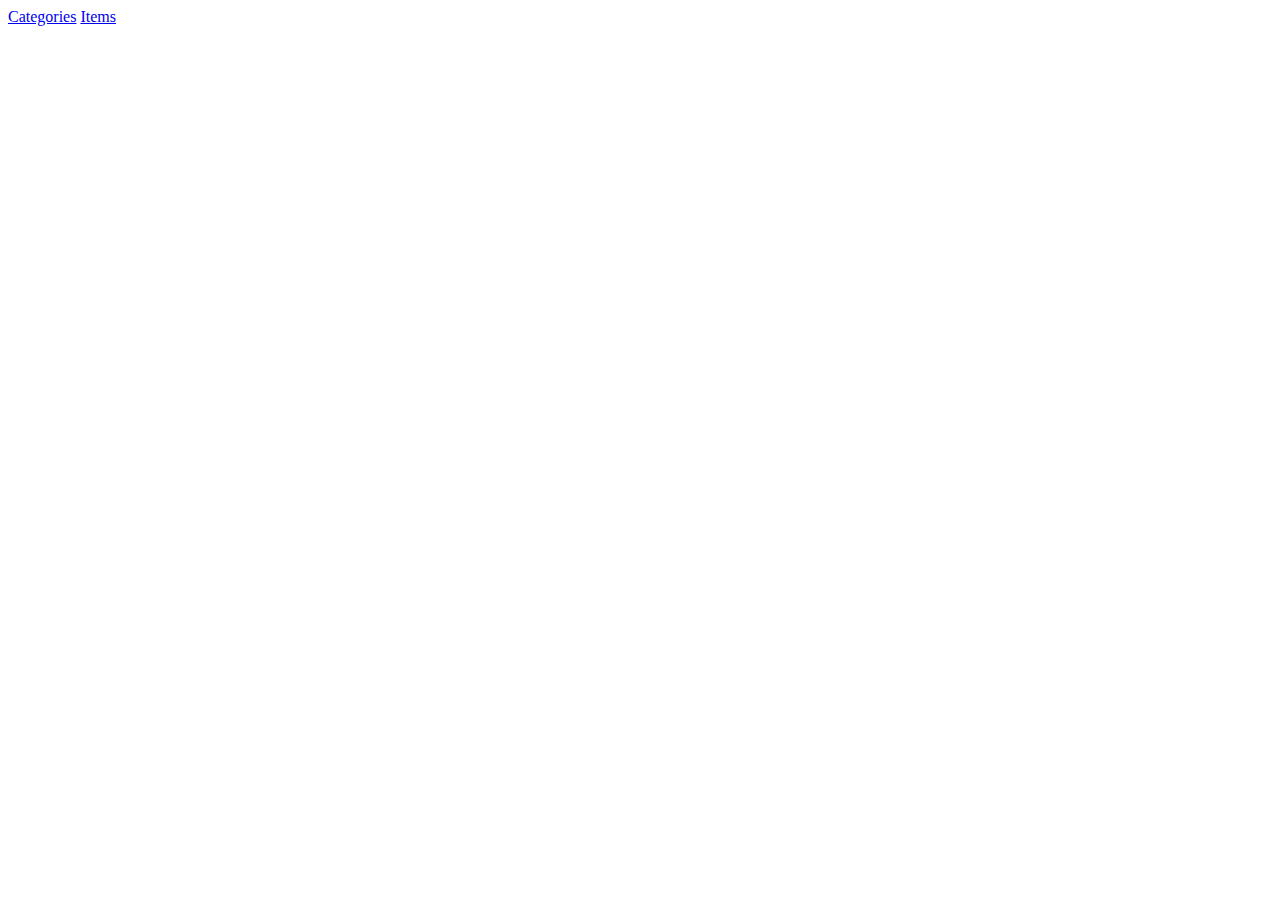
==== assignments/assignment4/index.html @ 0f39f251 "completed a1,a2,a3 and halfway on a4" ====
<!DOCTYPE html>
<html>
<head>
	<title>Assignment 4</title>
</head>
<body ng-app="MenuApp">

	<div>
		<a ui-sref="categories">Categories</a>
		<a ui-sref="items">Items</a>
	</div>

	<ui-view></ui-view>

	<!-- Libs -->
	<script src="lib/angular.min.js"></script>
	<script src="lib/angular-ui-router.min.js"></script>

	<!-- Module -->
	<script src="src/menuapp.module.js"></script>
	<script src="src/data.module.js"></script>

	<!-- Artifacts -->
	<script src="src/menudata.service.js"></script>
	<script src="src/categories.component.js"></script>
	<script src="src/items.component.js"></script>
</body>
</html>
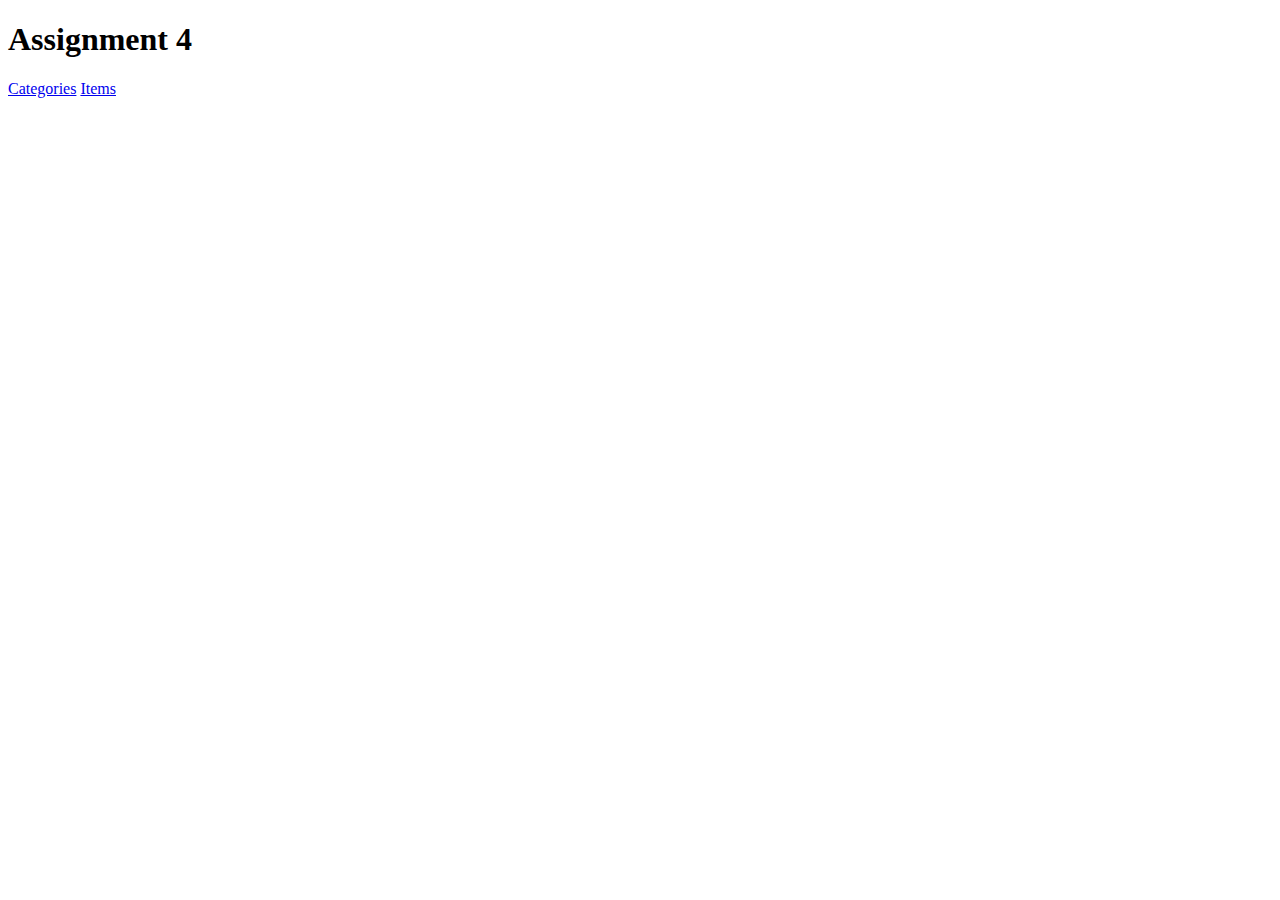
==== commit d088aaaf: "added css file and updated routes.js" ====
--- a/assignments/assignment4/index.html
+++ b/assignments/assignment4/index.html
@@ -1,13 +1,16 @@
 <!DOCTYPE html>
 <html>
 <head>
+	<link rel="stylesheet" type="text/css" href="src/style.css">
 	<title>Assignment 4</title>
 </head>
 <body ng-app="MenuApp">
 
+	<h1>Assignment 4</h1>
+
 	<div>
-		<a ui-sref="categories">Categories</a>
-		<a ui-sref="items">Items</a>
+		<a ui-sref="categories" ui-sref-active="activeTab">Categories</a>
+		<a ui-sref="items" ui-sref-active="activeTab">Items</a>
 	</div>
 
 	<ui-view></ui-view>
@@ -20,6 +23,9 @@
 	<script src="src/menuapp.module.js"></script>
 	<script src="src/data.module.js"></script>
 
+	<!-- Routes -->
+	<script src="src/routes.js"></script>
+
 	<!-- Artifacts -->
 	<script src="src/menudata.service.js"></script>
 	<script src="src/categories.component.js"></script>
--- a/assignments/assignment4/src/style.css
+++ b/assignments/assignment4/src/style.css
@@ -0,0 +1,3 @@
+.activeTab {
+	font-weight: bold;
+}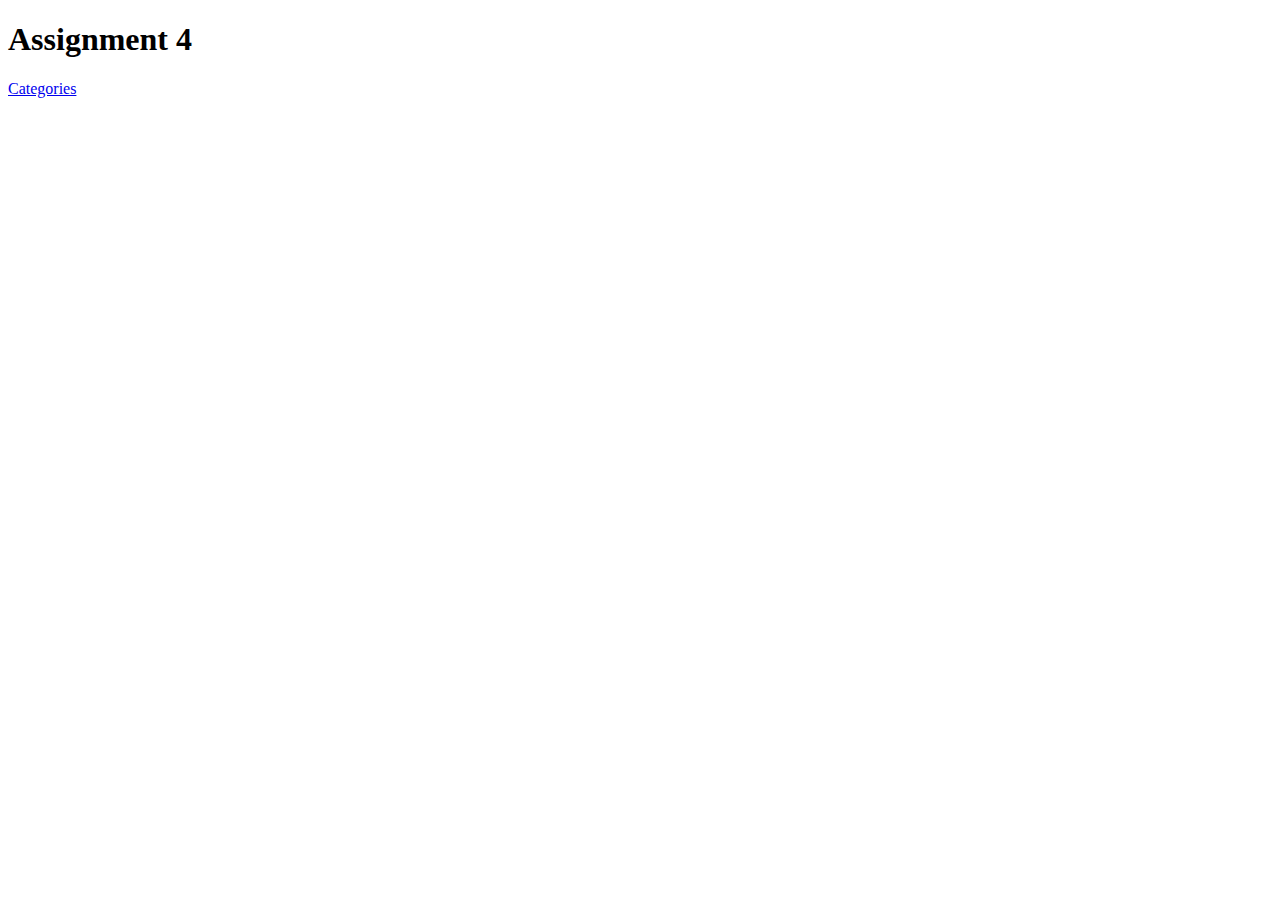
==== commit d7f6d438: "completed a4" ====
--- a/assignments/assignment4/index.html
+++ b/assignments/assignment4/index.html
@@ -7,11 +7,6 @@
 <body ng-app="MenuApp">
 
 	<h1>Assignment 4</h1>
-
-	<div>
-		<a ui-sref="categories" ui-sref-active="activeTab">Categories</a>
-		<a ui-sref="items" ui-sref-active="activeTab">Items</a>
-	</div>
 
 	<ui-view></ui-view>
 
@@ -29,6 +24,8 @@
 	<!-- Artifacts -->
 	<script src="src/menudata.service.js"></script>
 	<script src="src/categories.component.js"></script>
+	<script src="src/categoriesList.controller.js"></script>
+	<script src="src/itemList.controller.js"></script>
 	<script src="src/items.component.js"></script>
 </body>
 </html>